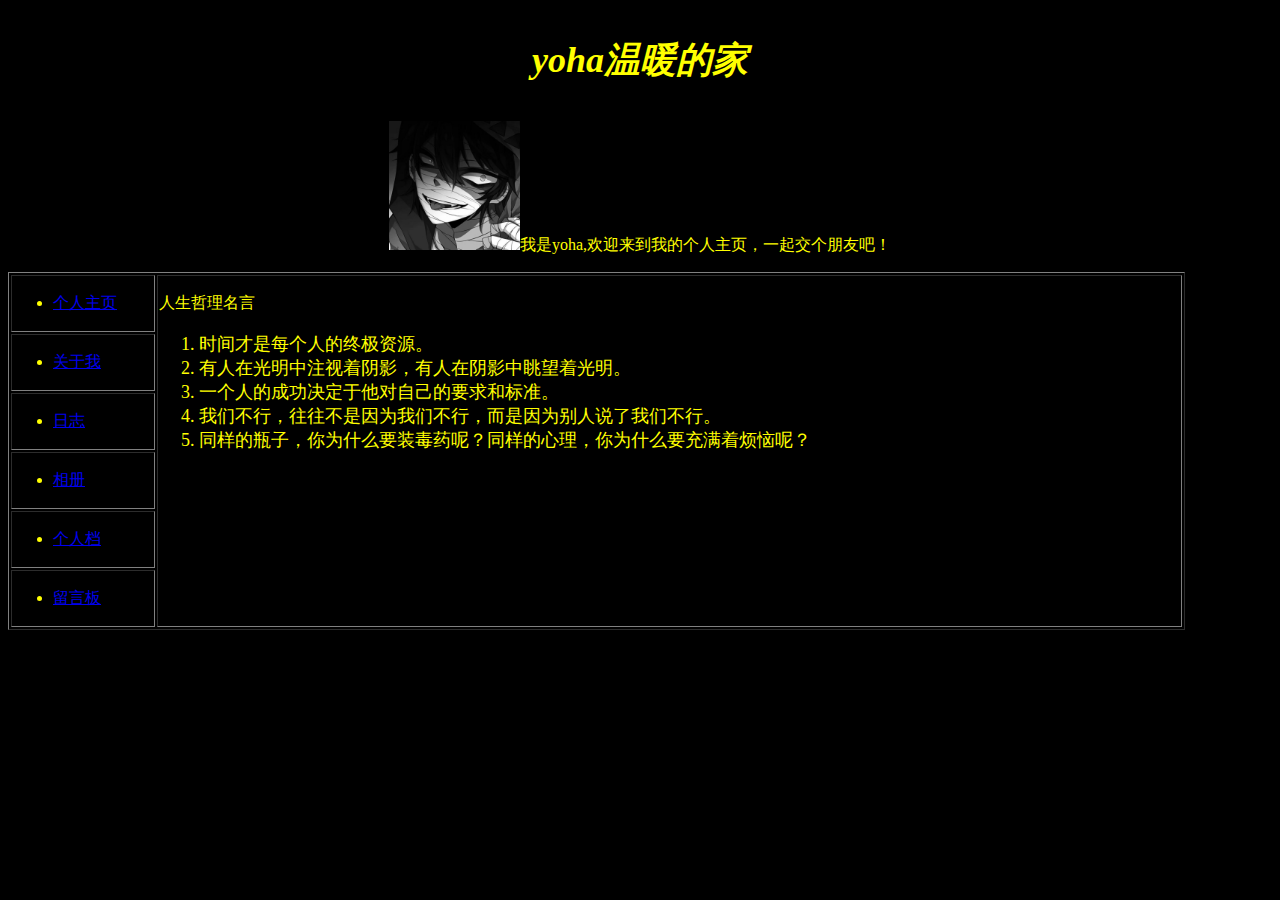
==== index.html @ 1e51ebef "1" ====
<!DOCTYPE html PUBLIC "-//W3C//DTD XHTML 1.0 Transitional//EN" "http://www.w3.org/TR/xhtml1/DTD/xhtml1-transitional.dtd">
<html xmlns="http://www.w3.org/1999/xhtml">
<head>
<meta http-equiv="Content-Type" content="text/html; charset=utf-8" />
<title>个人主页</title>
<style type="text/css">
.a1 {
	font-family: "黑体";
	font-size: 36px;
	font-weight: bold;
	font-style: italic;
	text-align: center;
	color: #FF0;
}
body,td,th {
	color: #FF0;
}
.a2 {
	color: #FF0;
}
body {
	background-color: #000;
}
.a3 {
	font-size: 18px;
}
</style>
</head>

<body>
<p align="center" class="a1">yoha温暖的家</p>
<p align="center"><img src="images/43bb6114c2b4544e0ee889e35ac437d9.jpeg" width="131" height="129" /><span class="a2">我是yoha,欢迎来到我的个人主页，一起交个朋友吧！</span></p>
<table width="1177" height="163" border="1">
  <tr>
    <td width="140" height="30"><ul>
      <li><a href="index.html">个人主页</a></li>
    </ul></td>
    <td width="1021" rowspan="6" align="left" valign="top"><p>人生哲理名言</p>
      <ol class="a3">
        <li>时间才是每个人的终极资源。 </li>
        <li>有人在光明中注视着阴影，有人在阴影中眺望着光明。    </li>
        <li>一个人的成功决定于他对自己的要求和标准。 </li>
        <li>我们不行，往往不是因为我们不行，而是因为别人说了我们不行。 </li>
        <li>同样的瓶子，你为什么要装毒药呢？同样的心理，你为什么要充满着烦恼呢？</li>
      </ol></td>
  </tr>
  <tr>
    <td height="23"><ul>
      <li><a href="web/about.html">关于我</a></li>
    </ul></td>
  </tr>
  <tr>
    <td height="23"><ul>
      <li><a href="web/article.html">日志</a></li>
    </ul></td>
  </tr>
  <tr>
    <td height="23"><ul>
      <li><a href="web/photo.html">相册</a></li>
    </ul></td>
  </tr>
  <tr>
    <td height="25"><ul>
      <li><a href="web/work.html">个人档</a></li>
    </ul></td>
  </tr>
  <tr>
    <td height="23"><ul>
      <li><a href="web/bbs.html">留言板</a></li>
    </ul></td>
  </tr>
</table>
</body>
</html>
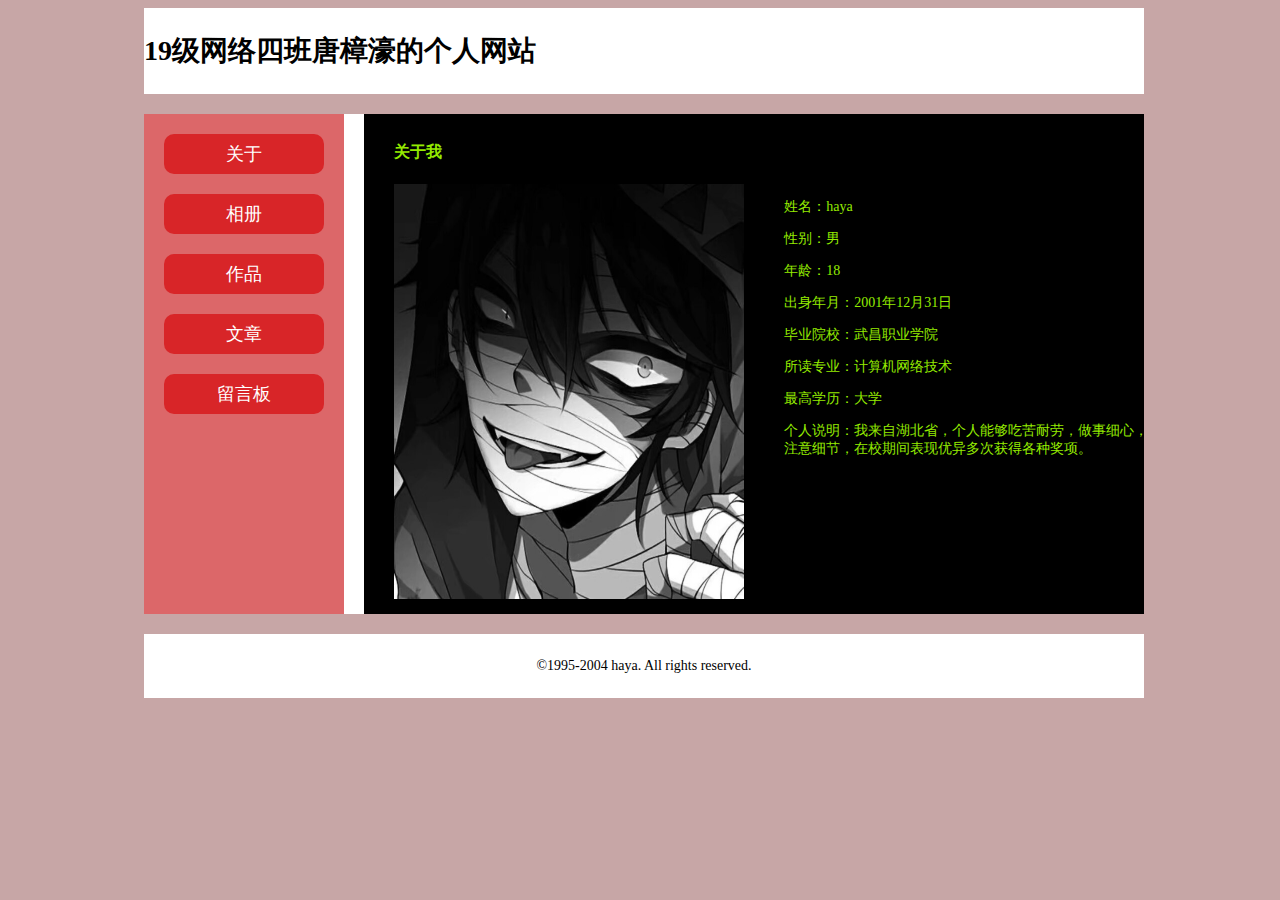
==== commit 53440fda: "1" ====
--- a/index.html
+++ b/index.html
@@ -1,74 +1,23 @@
-<!DOCTYPE html PUBLIC "-//W3C//DTD XHTML 1.0 Transitional//EN" "http://www.w3.org/TR/xhtml1/DTD/xhtml1-transitional.dtd">
-<html xmlns="http://www.w3.org/1999/xhtml">
+<!doctype html>
+<html>
 <head>
-<meta http-equiv="Content-Type" content="text/html; charset=utf-8" />
-<title>个人主页</title>
-<style type="text/css">
-.a1 {
-	font-family: "黑体";
-	font-size: 36px;
-	font-weight: bold;
-	font-style: italic;
-	text-align: center;
-	color: #FF0;
-}
-body,td,th {
-	color: #FF0;
-}
-.a2 {
-	color: #FF0;
-}
-body {
-	background-color: #000;
-}
-.a3 {
-	font-size: 18px;
-}
-</style>
+<meta charset="utf-8">
+<title>无标题文档</title>
+<link href="style.css" rel="stylesheet" type="text/css">
 </head>
 
 <body>
-<p align="center" class="a1">yoha温暖的家</p>
-<p align="center"><img src="images/43bb6114c2b4544e0ee889e35ac437d9.jpeg" width="131" height="129" /><span class="a2">我是yoha,欢迎来到我的个人主页，一起交个朋友吧！</span></p>
-<table width="1177" height="163" border="1">
-  <tr>
-    <td width="140" height="30"><ul>
-      <li><a href="index.html">个人主页</a></li>
-    </ul></td>
-    <td width="1021" rowspan="6" align="left" valign="top"><p>人生哲理名言</p>
-      <ol class="a3">
-        <li>时间才是每个人的终极资源。 </li>
-        <li>有人在光明中注视着阴影，有人在阴影中眺望着光明。    </li>
-        <li>一个人的成功决定于他对自己的要求和标准。 </li>
-        <li>我们不行，往往不是因为我们不行，而是因为别人说了我们不行。 </li>
-        <li>同样的瓶子，你为什么要装毒药呢？同样的心理，你为什么要充满着烦恼呢？</li>
-      </ol></td>
-  </tr>
-  <tr>
-    <td height="23"><ul>
-      <li><a href="web/about.html">关于我</a></li>
-    </ul></td>
-  </tr>
-  <tr>
-    <td height="23"><ul>
-      <li><a href="web/article.html">日志</a></li>
-    </ul></td>
-  </tr>
-  <tr>
-    <td height="23"><ul>
-      <li><a href="web/photo.html">相册</a></li>
-    </ul></td>
-  </tr>
-  <tr>
-    <td height="25"><ul>
-      <li><a href="web/work.html">个人档</a></li>
-    </ul></td>
-  </tr>
-  <tr>
-    <td height="23"><ul>
-      <li><a href="web/bbs.html">留言板</a></li>
-    </ul></td>
-  </tr>
-</table>
+<header class="header">
+  <h1>19级网络四班唐樟濠的个人网站</h1>
+</header>
+<main class="main">
+  <nav class="navbar"><a href="web/about.html" target="iframe">关于</a><a href="web/photo.html" target="iframe">相册</a><a href="web/work.html" target="iframe">作品</a><a href="web/article.html" target="iframe">文章</a><a href="web/bbs.html" target="iframe">留言板</a></nav>
+  <section class="section">
+    <iframe src="web/about.html" name="iframe" scrolling="no"></iframe>
+  </section>
+</main>
+<footer class="footer">
+  <p>©1995-2004 haya. All rights reserved.</p>
+</footer>
 </body>
 </html>
--- a/style.css
+++ b/style.css
@@ -0,0 +1,179 @@
+@charset "utf-8";
+body {
+	padding-right: 0px;
+	font-size: 14px;
+	margin-right: 0px;
+	background-color: #C7A6A6;
+}
+.yello {
+	background-color: #000000;
+	color: #94EB00;
+}
+.black {
+	background-color: #000000;
+	color: #79FF00;
+
+}
+.black table td {
+	padding-left: 20px;
+}
+
+
+.black table {
+	width: 780px;
+	-webkit-box-sizing: border-box;
+	-moz-box-sizing: border-box;
+	box-sizing: border-box;
+}
+.black table tr {
+	height: 45px;
+}
+
+
+
+
+.header {
+	width: 1000px;
+	background-color: #FFFFFF;
+	margin-right: auto;
+	margin-left: auto;
+	padding-top: 5px;
+	padding-bottom: 5px;
+}
+.main {
+	width: 1000px;
+	background-color: #FFFFFF;
+	height: 500px;
+	margin-left: auto;
+	margin-right: auto;
+	margin-top: 20px;
+	margin-bottom: 20px;
+}
+.main .navbar {
+	width: 200px;
+	height: 500px;
+	background-color: #DC6769;
+	float: left;
+}
+.main .navbar a {
+	display: block;
+	width: 80%;
+	/* [disabled]height: 0%; */
+	margin-right: auto;
+	margin-left: auto;
+	margin-top: 20px;
+	text-align: center;
+	line-height: 40px;
+	background-color: #D82528;
+	color: #FFFFFF;
+	font-size: 18px;
+	border-radius: 10px;
+	text-decoration: none;
+}
+.main .navbar a:hover  {
+	background-color: #41191A;
+	color: #EAF800;
+	-webkit-box-shadow: inset 0px 0px 5px 0.5px #000000;
+	box-shadow: inset 0px 0px 5px 0.5px #000000;
+}
+
+
+.main .section {
+	width: 780px;
+	height: 500px;
+	background-color: #003CFF;
+	float: left;
+	margin-left: 20px;
+}
+.main .section iframe {
+	width: 100%;
+	border: none;
+	height: 100%;
+}
+
+.footer {
+	width: 1000px;
+	padding-top: 10px;
+	padding-bottom: 10px;
+	margin-left: auto;
+	margin-right: auto;
+	background-color: #FFFFFF;
+	text-align: center;
+}
+.yello table {
+	-webkit-box-sizing: border-box;
+	-moz-box-sizing: border-box;
+	box-sizing: border-box;
+	width: 780px;
+}
+.yello table td   {
+	padding-left: 20px;
+}
+
+.d-text {
+	text-align: center;
+	border: none;
+	line-height: 25px;
+	border-top-left-radius: 10px;
+	border-bottom-left-radius: 10px;
+
+}
+.text1 {
+	width: 60%;
+	border: none;
+	border-top-right-radius: 10px;
+	border-bottom-right-radius: 10px;
+	line-height: 25px;
+	text-indent: 10px;
+}
+.text2 {
+	border: none;
+	line-height: 25px;
+	width: 35%;
+	text-indent: 10px;
+}
+.mail1 {
+	width: 5%;
+	text-align: center;
+	border: none;
+	line-height: 25px;
+}
+.mail2 {
+	line-height: 25px;
+	height: 27px;
+	border: none;
+	width: 19%;
+	border-top-right-radius: 10px;
+	border-bottom-right-radius: 10px;
+}
+.d-area {
+	height: 104px;
+	border: none;
+	text-align: center;
+	border-top-left-radius: 10px;
+	border-bottom-left-radius: 10px;
+	float: left;
+	width: 23%;
+}
+.areatext {
+	border-top-left-radius: 0px;
+	border-top-right-radius: 10px;
+	border-bottom-right-radius: 10px;
+	width: 56%;
+	height: 100px;
+	text-indent: 10px;
+	float: left;
+}
+.submit {
+	width: 80%;
+	border: none;
+	margin-left: 0px;
+	border-radius: 10px;
+	text-align: center;
+	line-height: 25px;
+	background-color: #FDFDFD;
+	color: #D41242;
+}
+.submit:hover {
+	background-color: #000000;
+}
